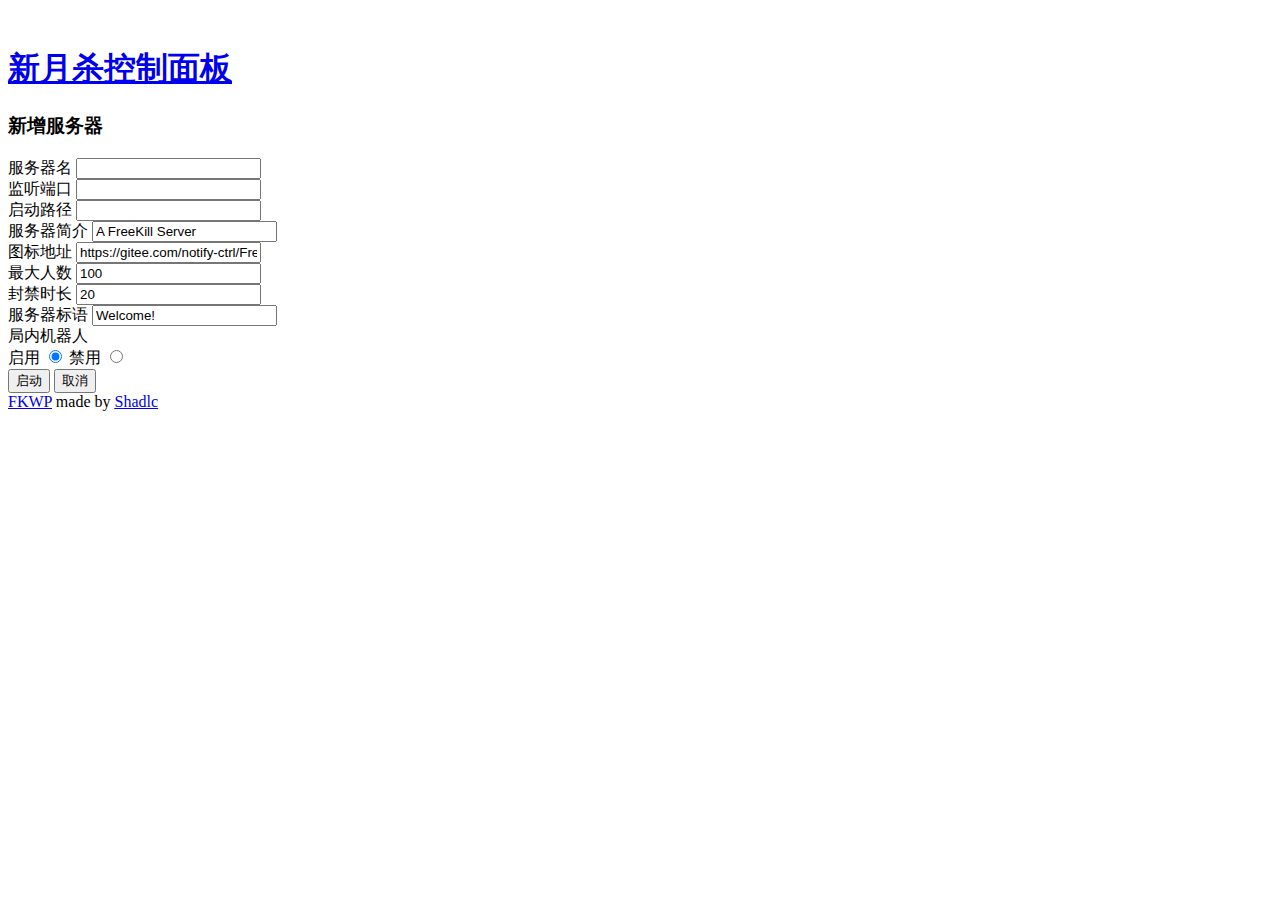
==== templates/index.html @ 0146e3ba ":sparkles: 实现终端交互" ====
<!DOCTYPE html>
<html lang="zh-cmn-Hans">
<head>
	<meta charset="UTF-8" />
	<meta content="yes" name="apple-mobile-web-app-capable"/>
	<meta name="viewport"
		content="width=device-width, initial-scale=1.0, maximum-scale=1.0, minimum-scale=1.0, viewport-fit=cover" />
	<title>新月杀控制面板</title>
	<link rel="shortcut icon" href="lib/favicon.png"/>
	<link rel="apple-touch-icon" href="lib/favicon.png" />
    <link rel="stylesheet" href="lib/css/style.css"/>
</head>

<body class="center">
    <div class="container">
        <div id="header">
            <span id="add_new_btn" class="btn btn-shadow"><i class="bi">&#xF64D;</i></span>
            <span id="refresh_btn" class="btn btn-shadow" ><i class="bi">&#xF116;</i></span>
            <h1 id="title"><a href="https://github.com/Qsgs-Fans/FreeKill" target="_blank">新月杀控制面板</a></h1>
            <div id="color_scheme"></div>
        </div>
    </div>
    <div id="server_list" class="main container vertical-center"></div>
    <div id="add_modal" class="modal">
        <div class="modal-dialog">
            <div class="modal-title">
                <h3>新增服务器</h3>
                <span id="add_modal_close" class="close-btn"></span>
            </div>
            <div class="modal-content center">
                <div id="server_name" class="text_input must" title="服务器展示名称">
                    <label for="server_name_input">服务器名</label>
                    <input id="server_name_input" type="text" />
                </div>
                <div id="server_port" class="text_input must" title="服务器端口号">
                    <label for="server_port_input">监听端口</label>
                    <input id="server_port_input" type="text" />
                </div>
                <div id="server_path" class="text_input must" title="服务器文件绝对目录">
                    <label for="server_path_input">启动路径</label>
                    <input id="server_path_input" type="text" />
                </div>
                <div id="server_desc" class="text_input" title="服务器简介，显示在加入服务器界面的那行文字">
                    <label for="server_desc_input">服务器简介</label>
                    <input id="server_desc_input" type="text" value="A FreeKill Server" />
                </div>
                <div id="icon_url" class="text_input" title="服务器图标对应的图片链接，必须是网络图片">
                    <label for="icon_url_input">图标地址</label>
                    <input id="icon_url_input" type="text" value="https://gitee.com/notify-ctrl/FreeKill/raw/master/image/icon.png" />
                </div>
                <div id="capacity" class="text_input" title="服务器最大承载玩家的容量">
                    <label for="capacity_input">最大人数</label>
                    <input id="capacity_input" type="number" min="0" step="1" value="100" />
                </div>
                <div id="temp_ban_time" class="text_input" title="对于逃跑玩家的自动封禁时长，单位为分钟">
                    <label for="temp_ban_time_input">封禁时长</label>
                    <input id="temp_ban_time_input" type="number" min="0" step="1" value="20" />
                </div>
                <div id="motd" class="text_input" title="用户进入大厅时候在屏幕右侧看到的文字，支持 markdown 格式
                ">
                    <label for="motd_input">服务器标语</label>
                    <input id="motd_input" type="text" value="Welcome!" />
                </div>
                <div id="enable_bots" class="text_input" title="是否启用局内机器人">
                    <label>局内机器人</label>
                    <div>
                        <label for="enable_bots_input">启用</label>
                        <input id="enable_bots_input" type="radio" name="enable_bots_input" value="true" checked />
                        <label for="disable_bots_input">禁用</label>
                        <input id="disable_bots_input" type="radio" name="enable_bots_input" value="false" />
                    </div>
                </div>
            </div>
            <div class="modal-footer">
                <input id="start_server_btn" class="btn" type="button" value="启动" />
                <input id="start_cancel_btn" class="btn" type="button" value="取消" />
            </div>
        </div>
    </div>
    <footer>
        <span><a href="https://github.com/shadlc/FreeKill-Web-Panel" title="FreeKill-Web-Panel" target="_blank"><u>FKWP</u></a></span>
        <span>made by <a href="mailto:i@shadlc.net" title="i@shadlc.net"><u>Shadlc</u></a></span>
    </footer>
</body>
    <script type="module" src="lib/js/index.js"></script>
    <script>
        document.addEventListener('keydown', (e)=>{
        if(e.key == 'Escape') {
          document.querySelectorAll('#msg_dialog').forEach((e)=>e.remove());
        } else if(e.key == 'Enter') {
          document.querySelectorAll('#msg_dialog_confirm_btn').forEach((e)=>e.click());
        }
        });
        modal = document.getElementById("add_modal");
        document.getElementById("add_new_btn").addEventListener("click", ()=>{
          modal.style.display = "inherit";
        });
        
        document.getElementById("add_modal_close").addEventListener("click", ()=>{
          modal.style.display = "none";
        });
        
        document.getElementById("start_cancel_btn").addEventListener("click", ()=>{
          modal.style.display = "none";
        });
        document.addEventListener("keydown", function(event) {
          if (event.key === "Escape") {
            modal.style.display = "none";
          }
        });
    </script>
</html>
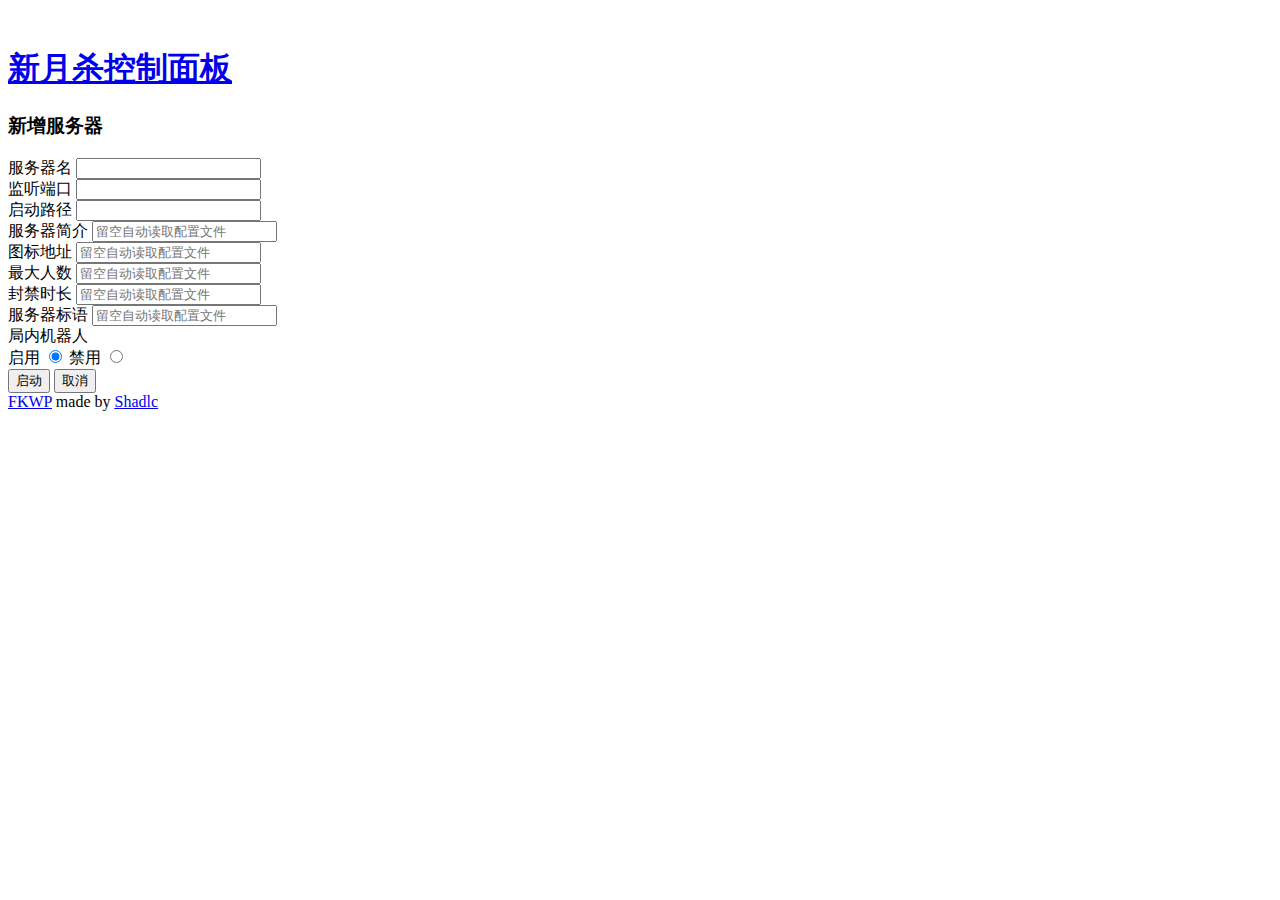
==== commit a31465cb: ":sparkles: 实现服务器更新与修改端口" ====
--- a/templates/index.html
+++ b/templates/index.html
@@ -42,24 +42,24 @@
                 </div>
                 <div id="server_desc" class="text_input" title="服务器简介，显示在加入服务器界面的那行文字">
                     <label for="server_desc_input">服务器简介</label>
-                    <input id="server_desc_input" type="text" value="A FreeKill Server" />
+                    <input id="server_desc_input" type="text" placeholder="留空自动读取配置文件" />
                 </div>
                 <div id="icon_url" class="text_input" title="服务器图标对应的图片链接，必须是网络图片">
                     <label for="icon_url_input">图标地址</label>
-                    <input id="icon_url_input" type="text" value="https://gitee.com/notify-ctrl/FreeKill/raw/master/image/icon.png" />
+                    <input id="icon_url_input" type="text" placeholder="留空自动读取配置文件" />
                 </div>
                 <div id="capacity" class="text_input" title="服务器最大承载玩家的容量">
                     <label for="capacity_input">最大人数</label>
-                    <input id="capacity_input" type="number" min="0" step="1" value="100" />
+                    <input id="capacity_input" type="number" min="0" step="1" placeholder="留空自动读取配置文件" />
                 </div>
                 <div id="temp_ban_time" class="text_input" title="对于逃跑玩家的自动封禁时长，单位为分钟">
                     <label for="temp_ban_time_input">封禁时长</label>
-                    <input id="temp_ban_time_input" type="number" min="0" step="1" value="20" />
+                    <input id="temp_ban_time_input" type="number" min="0" step="1" placeholder="留空自动读取配置文件" />
                 </div>
                 <div id="motd" class="text_input" title="用户进入大厅时候在屏幕右侧看到的文字，支持 markdown 格式
                 ">
                     <label for="motd_input">服务器标语</label>
-                    <input id="motd_input" type="text" value="Welcome!" />
+                    <input id="motd_input" type="text" placeholder="留空自动读取配置文件" />
                 </div>
                 <div id="enable_bots" class="text_input" title="是否启用局内机器人">
                     <label>局内机器人</label>
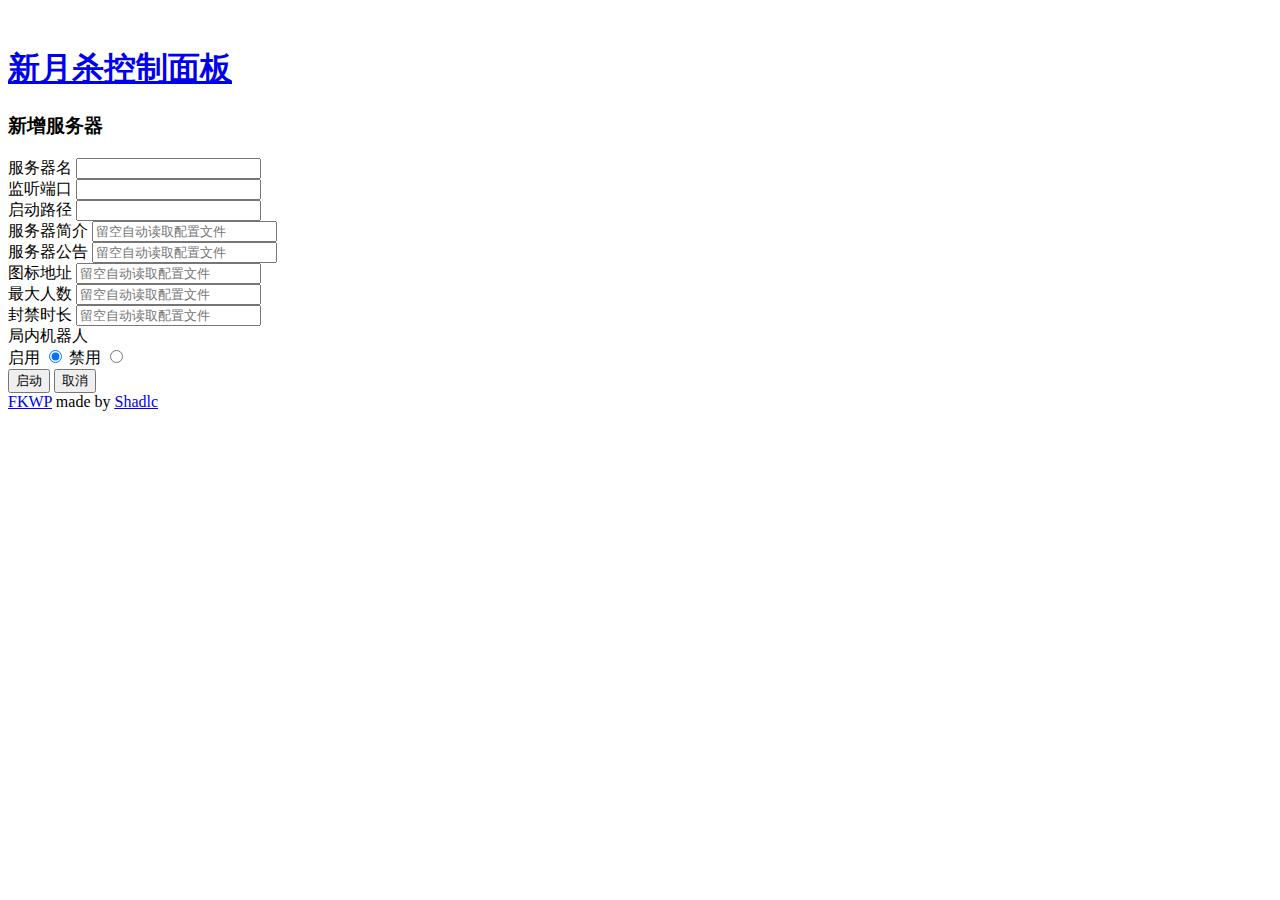
==== commit 59523a1d: ":sparkles: :art: 服务器公告展示优化，版本检测源修改为GitHub，其他结构和命名优化" ====
--- a/templates/index.html
+++ b/templates/index.html
@@ -44,6 +44,10 @@
                     <label for="server_desc_input">服务器简介</label>
                     <input id="server_desc_input" type="text" placeholder="留空自动读取配置文件" />
                 </div>
+                <div id="motd" class="text_input" title="用户进入大厅时候在屏幕右侧看到的文字，支持 markdown 格式">
+                    <label for="motd_input">服务器公告</label>
+                    <input id="motd_input" type="text" placeholder="留空自动读取配置文件" />
+                </div>
                 <div id="icon_url" class="text_input" title="服务器图标对应的图片链接，必须是网络图片">
                     <label for="icon_url_input">图标地址</label>
                     <input id="icon_url_input" type="text" placeholder="留空自动读取配置文件" />
@@ -55,11 +59,6 @@
                 <div id="temp_ban_time" class="text_input" title="对于逃跑玩家的自动封禁时长，单位为分钟">
                     <label for="temp_ban_time_input">封禁时长</label>
                     <input id="temp_ban_time_input" type="number" min="0" step="1" placeholder="留空自动读取配置文件" />
-                </div>
-                <div id="motd" class="text_input" title="用户进入大厅时候在屏幕右侧看到的文字，支持 markdown 格式
-                ">
-                    <label for="motd_input">服务器标语</label>
-                    <input id="motd_input" type="text" placeholder="留空自动读取配置文件" />
                 </div>
                 <div id="enable_bots" class="text_input" title="是否启用局内机器人">
                     <label>局内机器人</label>
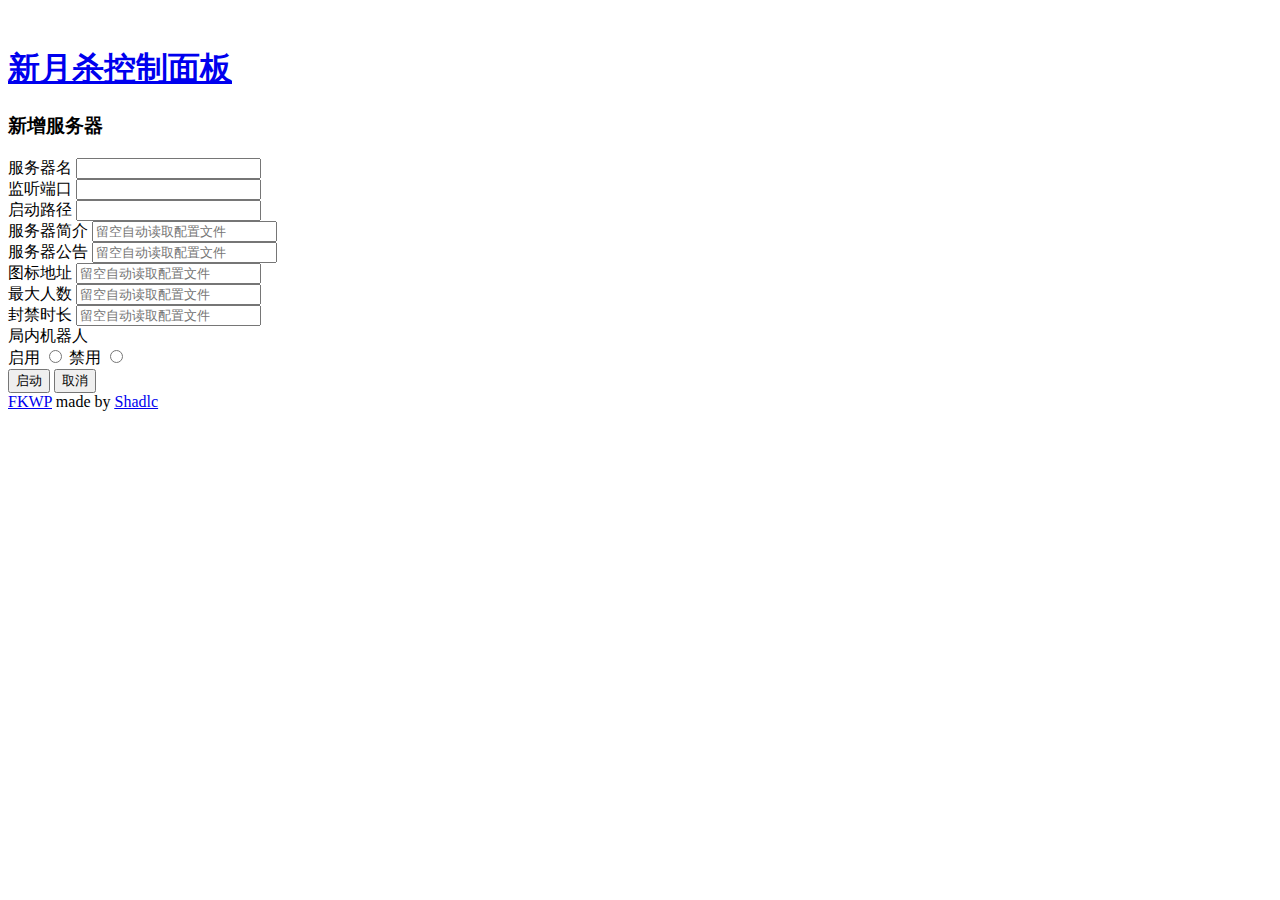
==== commit 79bd3aa8: ":sparkles: 优化部分交互，对screen实现支持，并作为主要启动手段" ====
--- a/templates/index.html
+++ b/templates/index.html
@@ -64,7 +64,7 @@
                     <label>局内机器人</label>
                     <div>
                         <label for="enable_bots_input">启用</label>
-                        <input id="enable_bots_input" type="radio" name="enable_bots_input" value="true" checked />
+                        <input id="enable_bots_input" type="radio" name="enable_bots_input" value="true" />
                         <label for="disable_bots_input">禁用</label>
                         <input id="disable_bots_input" type="radio" name="enable_bots_input" value="false" />
                     </div>
@@ -108,4 +108,4 @@
           }
         });
     </script>
-</html>+</html>
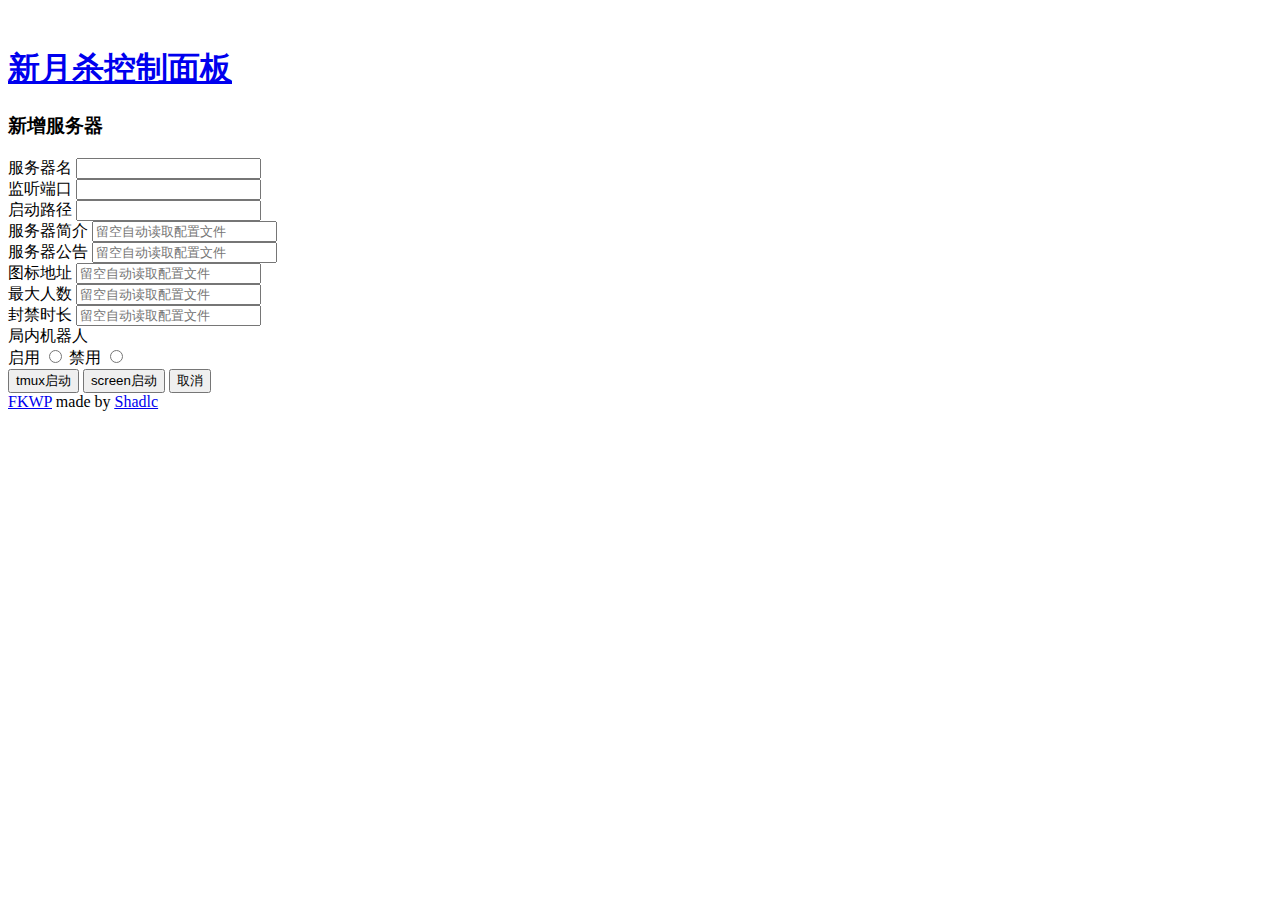
==== commit 017a42d6: ":sparkles: :bug: 完善tmux与screen双重控制与启动，修复部分，优化交互" ====
--- a/templates/index.html
+++ b/templates/index.html
@@ -71,7 +71,8 @@
                 </div>
             </div>
             <div class="modal-footer">
-                <input id="start_server_btn" class="btn" type="button" value="启动" />
+                <input id="start_tmux_server_btn" class="btn" type="button" value="tmux启动" />
+                <input id="start_screen_server_btn" class="btn" type="button" value="screen启动" />
                 <input id="start_cancel_btn" class="btn" type="button" value="取消" />
             </div>
         </div>
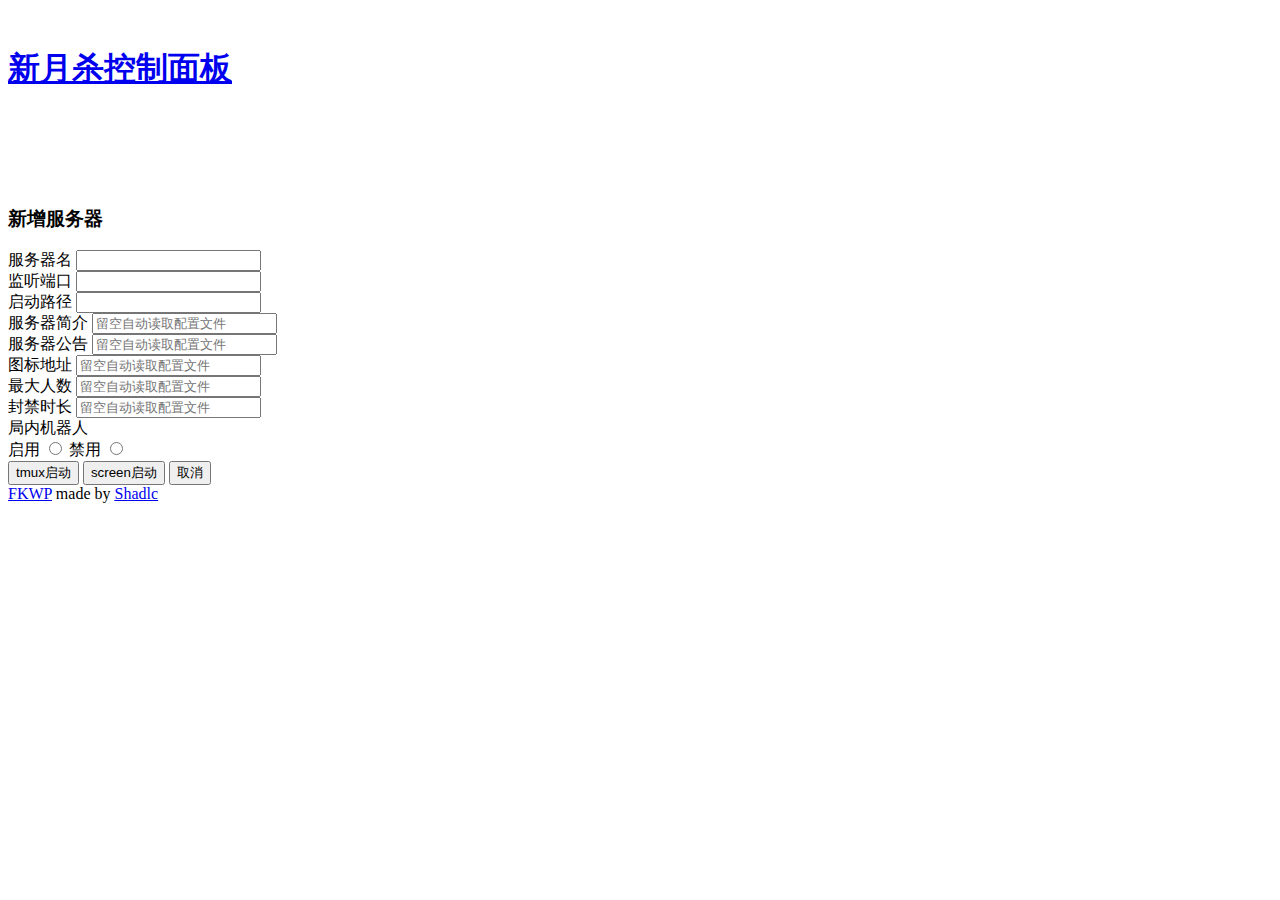
==== commit 541f43b2: ":bug: :art: 修复无法切换版本的问题，优化切换版本界面展示和主页刷新" ====
--- a/templates/index.html
+++ b/templates/index.html
@@ -20,7 +20,9 @@
             <div id="color_scheme"></div>
         </div>
     </div>
-    <div id="server_list" class="main container vertical-center"></div>
+    <div id="server_list" class="main container vertical-center">
+        <i id="loading" class="bi rotate" style="font-size: 400%; margin: 40vh auto;"><b>&#xF130;</b></i>
+    </div>
     <div id="add_modal" class="modal">
         <div class="modal-dialog">
             <div class="modal-title">
@@ -84,7 +86,7 @@
 </body>
     <script type="module" src="lib/js/index.js"></script>
     <script>
-        document.addEventListener('keydown', (e)=>{
+        document.addEventListener('keyup', (e)=>{
         if(e.key == 'Escape') {
           document.querySelectorAll('#msg_dialog').forEach((e)=>e.remove());
         } else if(e.key == 'Enter') {
@@ -103,7 +105,7 @@
         document.getElementById("start_cancel_btn").addEventListener("click", ()=>{
           modal.style.display = "none";
         });
-        document.addEventListener("keydown", function(event) {
+        document.addEventListener("keyup", function(event) {
           if (event.key === "Escape") {
             modal.style.display = "none";
           }
